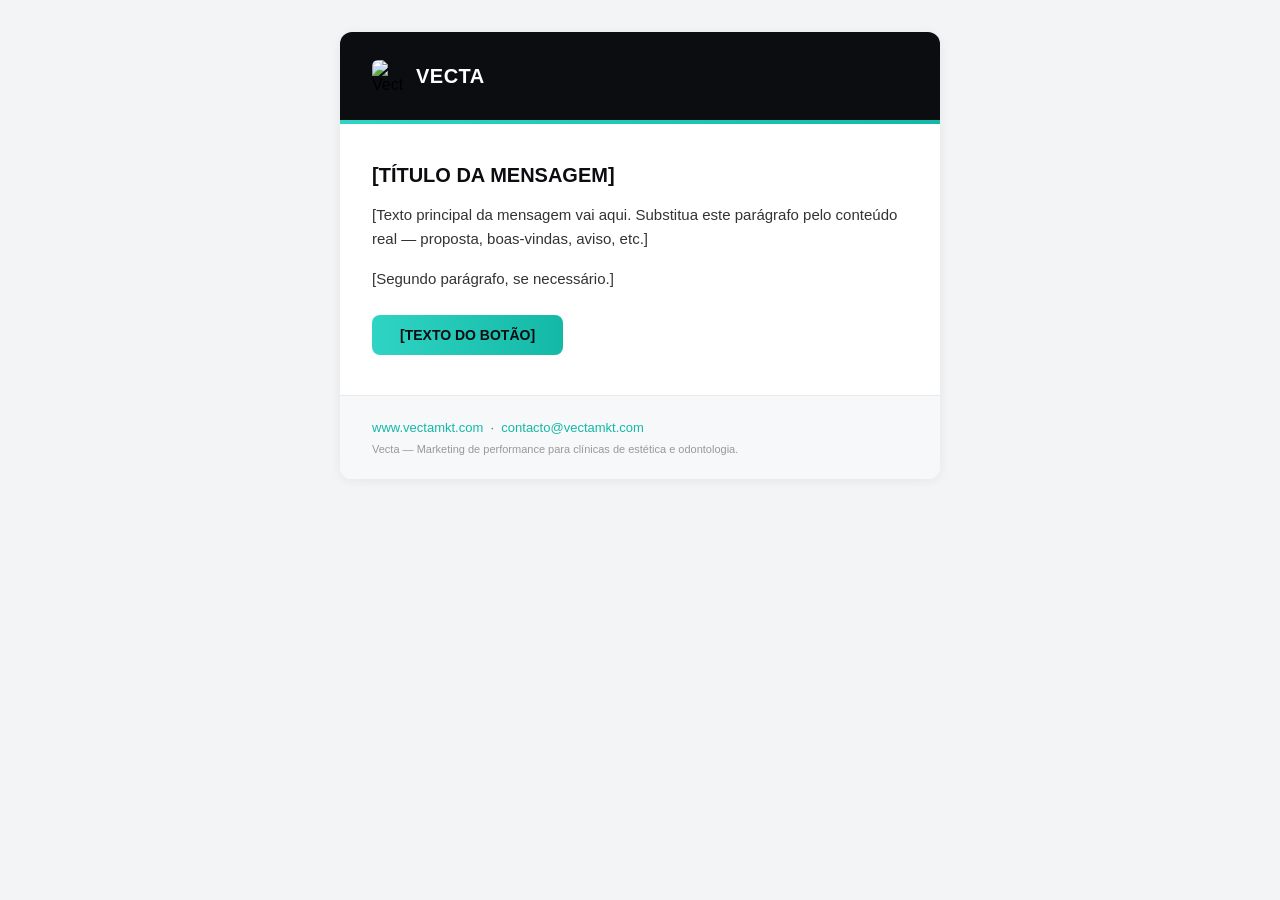
==== brand/email-template.html @ f1de4b77 "Adiciona template HTML reutilizavel para e-mails aos clientes Molde de e-mail no estilo transacional" ====
<!DOCTYPE html>
<html lang="pt-BR">
<head>
<meta charset="UTF-8">
<title>Vecta — Template de E-mail</title>
</head>
<body style="margin:0; padding:0; background-color:#f2f4f5; font-family: Arial, Helvetica, sans-serif;">

<table role="presentation" width="100%" cellpadding="0" cellspacing="0" style="background-color:#f2f4f5; padding: 32px 0;">
  <tr>
    <td align="center">

      <table role="presentation" width="600" cellpadding="0" cellspacing="0" style="background-color:#ffffff; border-radius: 12px; overflow:hidden; box-shadow: 0 2px 12px rgba(0,0,0,0.06);">

        <!-- Cabeçalho -->
        <tr>
          <td style="background-color:#0B0D11; padding: 28px 32px;">
            <table role="presentation" cellpadding="0" cellspacing="0">
              <tr>
                <td style="padding-right: 12px; vertical-align: middle;">
                  <img src="https://www.vectamkt.com/brand/favicon.svg" width="32" height="32" alt="Vecta" style="display:block; border-radius:6px;">
                </td>
                <td style="vertical-align: middle;">
                  <span style="color:#ffffff; font-size:20px; font-weight:bold; letter-spacing: 0.5px;">VECTA</span>
                </td>
              </tr>
            </table>
          </td>
        </tr>

        <!-- Faixa de destaque -->
        <tr>
          <td style="height:4px; background: linear-gradient(90deg, #2FD4C4, #14B8A6);"></td>
        </tr>

        <!-- Corpo (substituir o conteúdo abaixo pelo texto da mensagem) -->
        <tr>
          <td style="padding: 40px 32px;">
            <h1 style="margin:0 0 16px 0; font-size: 20px; color:#0B0D11;">[TÍTULO DA MENSAGEM]</h1>
            <p style="margin:0 0 16px 0; font-size: 15px; line-height: 1.6; color:#333333;">
              [Texto principal da mensagem vai aqui. Substitua este parágrafo pelo conteúdo real — proposta, boas-vindas, aviso, etc.]
            </p>
            <p style="margin:0 0 24px 0; font-size: 15px; line-height: 1.6; color:#333333;">
              [Segundo parágrafo, se necessário.]
            </p>

            <!-- Botão de ação (opcional — remover se não precisar) -->
            <table role="presentation" cellpadding="0" cellspacing="0">
              <tr>
                <td style="border-radius: 8px; background: linear-gradient(90deg, #2FD4C4, #14B8A6);">
                  <a href="[LINK_AQUI]" style="display:inline-block; padding: 12px 28px; font-size: 14px; font-weight:bold; color:#0B0D11; text-decoration:none;">
                    [TEXTO DO BOTÃO]
                  </a>
                </td>
              </tr>
            </table>
          </td>
        </tr>

        <!-- Rodapé -->
        <tr>
          <td style="background-color:#f7f8f9; padding: 24px 32px; border-top: 1px solid #eaeaea;">
            <p style="margin:0 0 8px 0; font-size: 13px; color:#666666;">
              <a href="https://www.vectamkt.com" style="color:#14B8A6; text-decoration:none;">www.vectamkt.com</a>
              &nbsp;·&nbsp;
              <a href="mailto:contacto@vectamkt.com" style="color:#14B8A6; text-decoration:none;">contacto@vectamkt.com</a>
            </p>
            <p style="margin:0; font-size: 11px; color:#999999;">
              Vecta — Marketing de performance para clínicas de estética e odontologia.
            </p>
          </td>
        </tr>

      </table>

    </td>
  </tr>
</table>

</body>
</html>
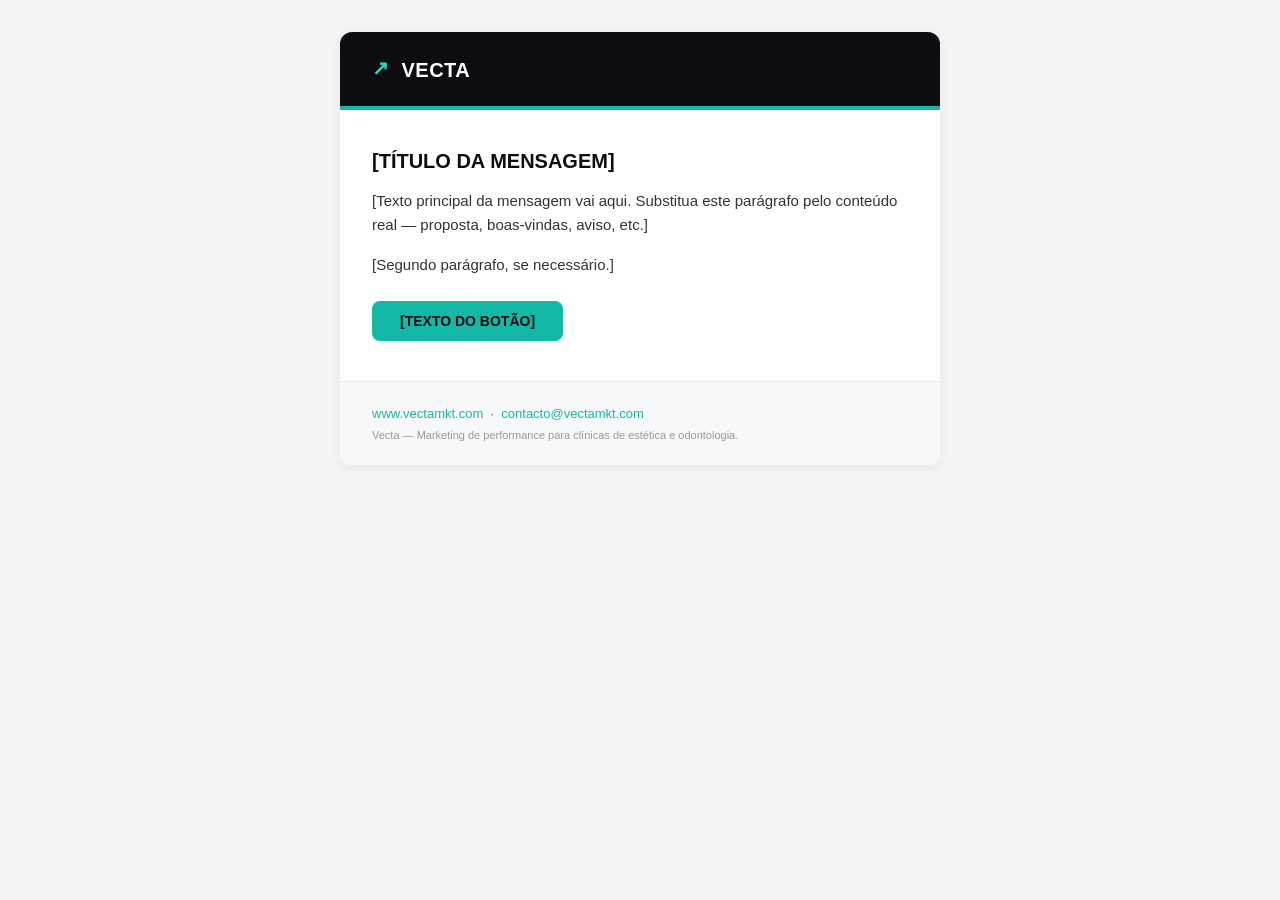
==== commit b1b34a95: "Corrige template de email: remove SVG e gradientes incompativeis Gmail/Outlook nao renderizam <img> " ====
--- a/brand/email-template.html
+++ b/brand/email-template.html
@@ -12,16 +12,14 @@
 
       <table role="presentation" width="600" cellpadding="0" cellspacing="0" style="background-color:#ffffff; border-radius: 12px; overflow:hidden; box-shadow: 0 2px 12px rgba(0,0,0,0.06);">
 
-        <!-- Cabeçalho -->
+        <!-- Cabeçalho (sem imagem — SVG não renderiza em clientes de e-mail como Gmail/Outlook) -->
         <tr>
-          <td style="background-color:#0B0D11; padding: 28px 32px;">
+          <td bgcolor="#0B0D11" style="background-color:#0B0D11; padding: 24px 32px;">
             <table role="presentation" cellpadding="0" cellspacing="0">
               <tr>
-                <td style="padding-right: 12px; vertical-align: middle;">
-                  <img src="https://www.vectamkt.com/brand/favicon.svg" width="32" height="32" alt="Vecta" style="display:block; border-radius:6px;">
-                </td>
                 <td style="vertical-align: middle;">
-                  <span style="color:#ffffff; font-size:20px; font-weight:bold; letter-spacing: 0.5px;">VECTA</span>
+                  <span style="color:#2FD4C4; font-size:20px; font-weight:bold; margin-right:8px;">&#8599;</span>
+                  <span style="color:#ffffff; font-size:20px; font-weight:bold; letter-spacing: 0.5px; vertical-align: middle;">VECTA</span>
                 </td>
               </tr>
             </table>
@@ -30,7 +28,7 @@
 
         <!-- Faixa de destaque -->
         <tr>
-          <td style="height:4px; background: linear-gradient(90deg, #2FD4C4, #14B8A6);"></td>
+          <td bgcolor="#14B8A6" style="height:4px; background-color:#14B8A6; line-height:4px; font-size:0;">&nbsp;</td>
         </tr>
 
         <!-- Corpo (substituir o conteúdo abaixo pelo texto da mensagem) -->
@@ -47,7 +45,7 @@
             <!-- Botão de ação (opcional — remover se não precisar) -->
             <table role="presentation" cellpadding="0" cellspacing="0">
               <tr>
-                <td style="border-radius: 8px; background: linear-gradient(90deg, #2FD4C4, #14B8A6);">
+                <td bgcolor="#14B8A6" style="border-radius: 8px; background-color:#14B8A6;">
                   <a href="[LINK_AQUI]" style="display:inline-block; padding: 12px 28px; font-size: 14px; font-weight:bold; color:#0B0D11; text-decoration:none;">
                     [TEXTO DO BOTÃO]
                   </a>
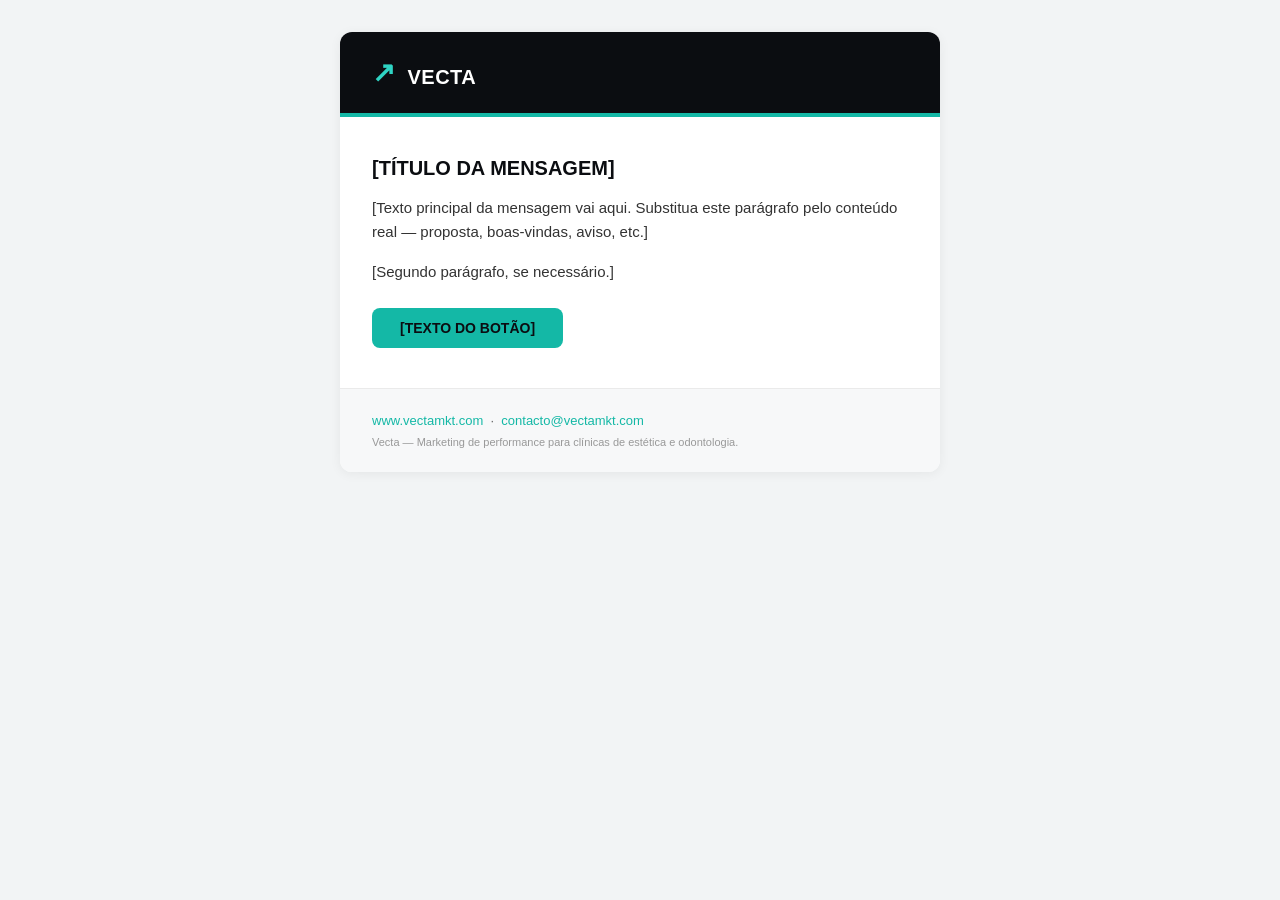
==== commit 57594f1b: "Aumenta o tamanho da seta no cabecalho do template de email Ajuste visual solicitado apos teste bem-" ====
--- a/brand/email-template.html
+++ b/brand/email-template.html
@@ -18,7 +18,7 @@
             <table role="presentation" cellpadding="0" cellspacing="0">
               <tr>
                 <td style="vertical-align: middle;">
-                  <span style="color:#2FD4C4; font-size:20px; font-weight:bold; margin-right:8px;">&#8599;</span>
+                  <span style="color:#2FD4C4; font-size:28px; font-weight:bold; margin-right:8px;">&#8599;</span>
                   <span style="color:#ffffff; font-size:20px; font-weight:bold; letter-spacing: 0.5px; vertical-align: middle;">VECTA</span>
                 </td>
               </tr>
